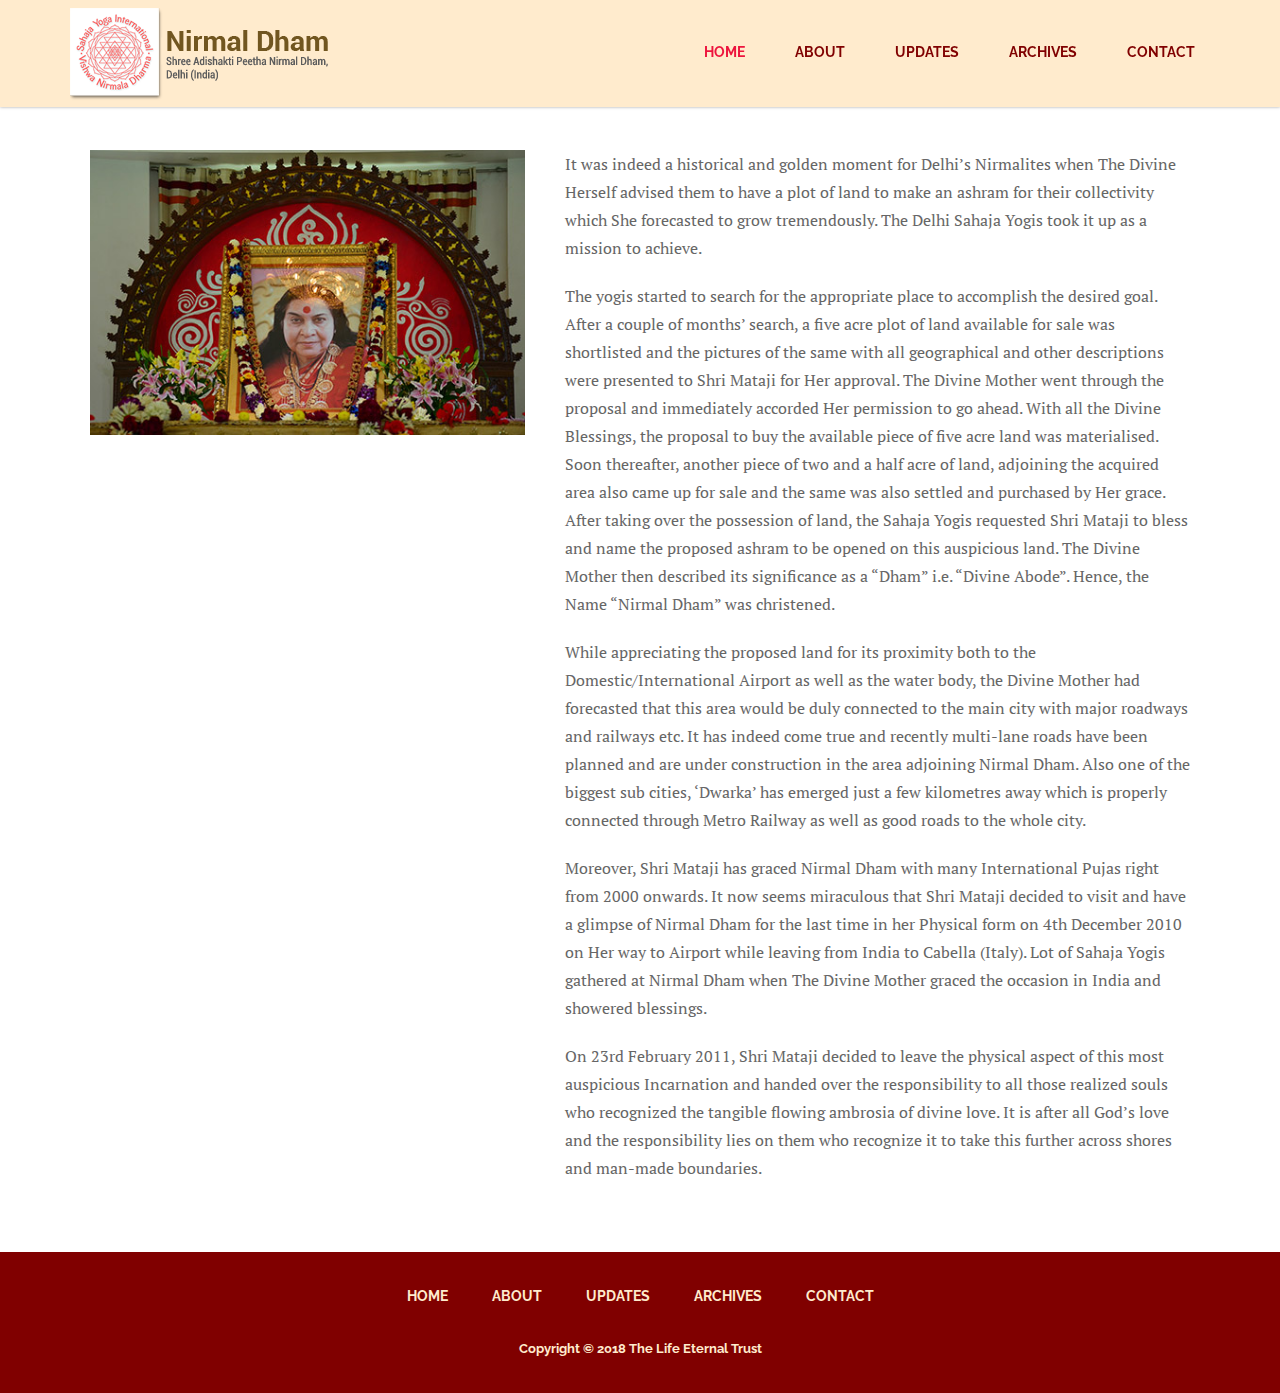
==== about-nirmal-dham.html @ 33bf9bce "Nirmal Dham Website - testing draft" ====
<!DOCTYPE html>
<html lang="en-US">
<head>
	<meta charset="UTF-8">
	<meta name="viewport" content="width=device-width, initial-scale=1, maximum-scale=1">
	<title>Nirmal Dham</title>
    <meta name="keywords" content="">
	<meta name="description" content="">
    <meta name="author" content="templatemo">

	<!-- Google Fonts -->
	<link href="http://fonts.googleapis.com/css?family=PT+Serif:400,700,400italic,700itali" rel="stylesheet">
	<link href="http://fonts.googleapis.com/css?family=Raleway:400,900,800,700,500,200,100,600" rel="stylesheet">

	<!-- Stylesheets -->
	<link rel="stylesheet" href="bootstrap/bootstrap.css">
	<link rel="stylesheet" href="css/magnific-popup.css">
  <link rel="stylesheet" href="css/templatemo-style.css">
  <link rel="stylesheet" href="css/misc.css">
	<link rel="stylesheet" href="css/red-scheme.css">

	<!-- JavaScripts -->
	<script src="js/jquery-1.10.2.min.js"></script>
	<script src="js/jquery-migrate-1.2.1.min.js"></script>

	<link rel="shortcut icon" type="image/x-icon" href='images/favicon.png'/>

</head>
<body>
  <div class="responsive_menu">
        <ul class="main_menu">
            <li><a href="index.html">Home</a></li>
            <li><a href="#tm-section-2">About</a>
            	<ul>
            		<li><a href="portfolio.html">About Sahaja Yoga</a></li>
            		<li><a href="project-image.html">About Shri Mataji Nirmala Devi</a></li>
            		<li><a href="project-slideshow.html">About Nirmal Dham</a></li>
            	</ul>
            </li>
            <li><a href="#">Updates</a>
				<ul>
					<li><a href="blog.html#">2018 Updates</a></li>
					<li><a href="blog.html#y2017">2017 Updates</a></li>
				</ul>
            </li>
            <li><a href="archives.html">Archives</a></li>
            <li><a href="contact.html">Contact</a></li>
        </ul> <!-- /.main_menu -->
    </div> <!-- /.responsive_menu -->

	<header class="site-header clearfix">
		<div class="container">

			<div class="row">

				<div class="col-md-12">

					<div class="pull-left logo">
						<a href="index.html">
							<img src="images/logo.png" alt="Shri Adi Shakti Peetha Nirmal Dham">
						</a>
					</div>	<!-- /.logo -->

					<div class="main-navigation pull-right">

						<nav class="main-nav visible-md visible-lg">
							<ul class="sf-menu">
								<li class="active"><a href="index.html">Home</a></li>
					            <li><a href="index.html#tm-section-2">About</a>
					            	<ul>
					            		<li><a href="about-sahaja-yoga.html">About Sahaja Yoga</a></li>
					            		<li><a href="about-shri-mataji.html">About Shri Mataji Nirmala Devi</a></li>
					            		<li><a href="about-nirmal-dham.html">About Nirmal Dham</a></li>
					            	</ul>
					            </li>
					            <li><a href="#blogPosts">Updates</a>
												<ul>
													<li><a href="blog.html">2018 Updates</a></li>
													<li><a href="blog.html#y2017">2017 Updates</a></li>
			                    <!-- <li><a href="#">visit templatemo</a></li> -->
												</ul>
					            </li>
					            <li><a href="archives.html">Archives</a></li>
					            <li><a href="contact.html">Contact</a></li>
					            <!--<li><a href="contact.html"><img src="images/rose-header.png"/></a></li> -->
							</ul> <!-- /.sf-menu -->
						</nav> <!-- /.main-nav -->

						<!-- This one in here is responsive menu for tablet and mobiles -->
					    <div class="responsive-navigation visible-sm visible-xs">
					        <a href="#nogo" class="menu-toggle-btn">
					            <i class="fa fa-bars"></i>
					        </a>
					    </div> <!-- /responsive_navigation -->



					</div> <!-- /.main-navigation -->
					<!-- <span class="pull-right"><img src="images/flower.png"/></span> -->

				</div> <!-- /.col-md-12 -->

			</div> <!-- /.row -->

		</div> <!-- /.container -->
	</header> <!-- /.site-header -->

  <!-- About -->
<div class="about" style="padding-top: 150px; padding-bottom: 50px;">
	 <div class="container">
		 <div class="about-info-grids">
			 <div class="col-md-5 abt-pic">
				 <img src="images/nirmaldham.jpg" class="img-responsive" alt=""/>
			 </div>
			 <div class="col-md-7 abt-info-pic">
<p>It was indeed a historical and golden moment for Delhi’s Nirmalites when The Divine Herself advised them to have a plot of land to make an ashram for their collectivity which She forecasted to grow tremendously. The Delhi Sahaja Yogis took it up as a mission to achieve. </p>
<p>The yogis started to search for the appropriate place to accomplish the desired goal. After a couple of months’ search, a five acre plot of land available for sale was shortlisted and the pictures of the same with all geographical and other descriptions were presented to Shri Mataji for Her approval. The Divine Mother went through the proposal and immediately accorded Her permission to go ahead.  With all the Divine Blessings, the proposal to buy the available piece of five acre land was materialised. Soon thereafter, another piece of two and a half acre of land, adjoining the acquired area also came up for sale and the same was also settled and purchased by Her grace. After taking over the possession of land, the Sahaja Yogis requested Shri Mataji to bless and name the proposed ashram to be opened on this auspicious land. The Divine Mother then described its significance as a “Dham” i.e. “Divine Abode”. Hence, the Name “Nirmal Dham” was christened.</p>
<p>While appreciating the proposed land for its proximity both to the Domestic/International Airport as well as the water body, the Divine Mother had forecasted that this area would be duly connected to the main city with major roadways and railways etc. It has indeed come true and recently multi-lane roads have been planned and are under construction in the area adjoining Nirmal Dham. Also one of the biggest sub cities, ‘Dwarka’ has emerged just a few kilometres away which is properly connected through Metro Railway as well as good roads to the whole city. </p>
<p>Moreover, Shri Mataji has graced Nirmal Dham with many International Pujas right from 2000 onwards. It now seems miraculous that Shri Mataji decided to visit and have a glimpse of Nirmal Dham for the last time in her Physical form on 4th December 2010 on Her way to Airport while leaving from India to Cabella (Italy). Lot of Sahaja Yogis gathered at Nirmal Dham when The Divine Mother graced the occasion in India and showered blessings. </p>
<p>On 23rd February 2011, Shri Mataji decided to leave the physical aspect of this most auspicious Incarnation and handed over the responsibility to all those realized souls who recognized the tangible flowing ambrosia of divine love. It is after all God’s love and the responsibility lies on them who recognize it to take this further across shores and man-made boundaries.</p>
                 </div>
          </div>
        </div>
		<div class="clearfix"> </div>
		 </div>


	 </div>
</div>
<!-- /About -->

  <footer class="site-footer">
  	<div class="container">
  		<div class="row">
  			<div class="col-md-12">
  				<nav class="footer-nav clearfix">
  					<ul class="footer-menu">
  						<li><a href="index.html">Home</a></li>
  						<li><a href="portfolio.html">About</a></li>
  						<li><a href="blog.html">Updates</a></li>
  						<li><a href="archives.html">Archives</a></li>
  						<li><a href="contact.html">Contact</a></li>
  					</ul> <!-- /.footer-menu -->
  				</nav> <!-- /.footer-nav -->
  			</div> <!-- /.col-md-12 -->
  		</div> <!-- /.row -->
  		<div class="row">
  			<div class="col-md-12">
  				<p class="copyright-text">Copyright &copy; 2018 The Life Eternal Trust</p>
  			</div> <!-- /.col-md-12 -->
  		</div> <!-- /.row -->
  	</div> <!-- /.container -->
  </footer> <!-- /.site-footer -->
---- css/templatemo-style.css ----
/*

Lumino Theme

http://www.templatemo.com/tm-483-lumino

*/
body {
	font-family: 'Open Sans', Helvetica, Arial, sans-serif;
	font-size: 19px;
	font-weight: 100;
}

a, button { transition: all 0.3s ease; }
a {	color: #666; }
a:hover,
a:focus {
	color: #4EA7FF;
	text-decoration: none;
	outline: none;
}

p { color: #666; }
h3 { margin-bottom: 2.5rem; }

.table-striped tbody tr:nth-of-type(odd) {
    background-color: #f2f2f2;
}

.tm-container {
	max-width: 1200px;
	margin: 0 auto;
}

.tm-container-wide { max-width: 1230px; }

.tm-navbar-container {
	background-color: rgba(0,0,0,0.33);
	height: 80px;
    position: fixed;
    top: 0;
    width: 100%;
    z-index: 1000;
    transition: all 0.3s ease;
}

.tm-navbar-container.bg-inverse { background-color: #373a3c; }

.tm-navbar-container-dark {
	background-color: #373a3c;
	box-shadow: none;
}

.navbar-nav .nav-link {	padding: 14px 40px; }

.navbar-nav .nav-link,
.navbar-nav .nav-link:focus {
	color: white;
}

.navbar-nav .nav-link.active,
.navbar-nav .nav-link:hover {
	color: #4EA7FF;
}

.navbar-toggler {
	border: 1px solid white;
	border-radius: 0;
	color: white;
}

button:focus { outline: none; }

.tm-intro {
	background: url(../img/home-bg.jpg) no-repeat;
	background-attachment: fixed;
	background-position: left top;
	background-size: 100% 750px;
	color: white;
	display: -webkit-flex;
	display: -ms-flexbox;
	display: flex;
	-webkit-flex-direction: column;
	    -ms-flex-direction: column;
	        flex-direction: column;
	-webkit-align-items: center;
	    -ms-flex-align: center;
	        align-items: center;
	-webkit-justify-content: center;
	    -ms-flex-pack: center;
	        justify-content: center;
	height: 750px;
}

@media (max-width: 1800px) {
	.tm-intro {	background-size: 1800px 750px; }
}

@media all and (-ms-high-contrast: none), (-ms-high-contrast: active) {
	/* IE10+ CSS styles go here */
	.tm-intro {	background-attachment: scroll; }
}

.tm-logo { margin-bottom: 30px; }
.tm-site-name { margin-bottom: 40px; }
.tm-intro-text { margin-bottom: 45px; }

#tm-section-1,
.tm-section-1-inner,
.tm-site-name,
.tm-intro-text {
	-ms-flex: 0 1 auto;
		-webkit-flex: 0 1 auto;
	        flex: 0 1 auto;
}

.tm-section-1-inner { padding-top: 12%; }

#tm-section-1 { padding-bottom: 0; }

.tm-intro-link {
	border: 2px solid white;
	border-radius: 50px;
	color: white;
	display: inline-block;
    padding: 15px 60px;
}

.tm-intro-link:hover,
.tm-intro-link:focus {
	color: black;
	background-color: white;
}

.navbar-nav .nav-link,
.tm-intro-text,
.tm-intro-link {
	color: white;
	font-size: 24px;
}

.gray-bg { background-color: #F4F4F4; }
.dark-gray-text { color: #666666; }
.blue-text { color: #800000; }
.light-blue-text { color: #4EA7FF; }

.btn {
  border-radius: 50px;
  font-size: 1em;
  padding: 0.5em 2.5em;
  margin: 0.25em;
}

.btn-lg {
	font-size: 1.75rem;
	font-weight: 300;
	padding: 10px 60px;
}

.tm-gray-btn {
  background-color: #666666;
  border: 2px solid #666666;
  color: white;
}

.tm-gray-btn:hover,
.tm-gray-btn:focus {
	background: transparent;
	color: #666666;
}

.tm-gray-bordered-btn {
	background: transparent;
	border: 2px solid #666666;
	color: #666666;
}

.tm-gray-bordered-btn:hover,
.tm-gray-bordered-btn:focus {
	background: #666666;
	color: white;
}

.tm-light-blue-bordered-btn {
	background: transparent;
    border: 2px solid #ed143d;
    color: #ed143d;
}

.tm-light-blue-bordered-btn:hover,
.tm-light-blue-bordered-btn:focus {
    background: #ffebcd;
	border: 1px solid #ed143d;
    color: #ed143d;
}

.tm-blue-btn {
	background: #006699;
	border: 2px solid #006699;
	color: white;
}

.tm-blue-btn:hover {
	background: transparent;
	color: #006699;
}

.tm-blue-bordered-btn {
	background: transparent;
	border: 2px solid #006699;
	color: #006699;
}

.tm-blue-bordered-btn:hover,
.tm-blue-bordered-btn:focus {
	background: #006699;
	color: white;
}

.tm-green-btn {
	background: #006666;
	border: 2px solid #006666;
	color: white;
}

.tm-green-btn:hover,
.tm-green-btn:focus {
	background: transparent;
	color: #006666;
}

.tm-green-bordered-btn {
	background: transparent;
	border: 2px solid #006666;
	color: #006666;
}

.tm-green-bordered-btn:hover,
.tm-green-bordered-btn:focus {
	background: #006666;
	color: white;
}

.tm-section {
	padding-top: 5%;
	padding-bottom: 5%;
	overflow: auto;
}

.tm-footer {
	padding-bottom: 20px;
	overflow: auto;
}

.tm-news-item {
	margin: 0 auto 5% auto;
	display: -webkit-flex;
	display: -ms-flexbox;
	display: flex;
	padding-left: 15px;
	padding-right: 15px;
}

.tm-news-item:last-child { margin-bottom: 0; }

.tm-news-item-img {
	margin: 0 auto;
	width: 100%;
	max-height: 400px;
}

.tm-news-item-img-container { padding: 0; }

.tm-news-container {
	background-color: white;
	display: -webkit-flex;
	display: -ms-flexbox;
	display: flex;
	-webkit-flex-direction: column;
	    -ms-flex-direction: column;
	        flex-direction: column;
	-webkit-justify-content: center;
	    -ms-flex-pack: center;
	        justify-content: center;
	padding-left: 3%;
	padding-right: 3%;
}

.tm-news-title {
	font-weight: 300;
	margin-bottom: 30px;
}

.tm-news-text {	line-height: 1.8; }

.tm-news-link {
    margin-right: 0;
    margin-left: auto;
    -ms-flex-item-align: end;
        -webkit-align-self: flex-end;
            align-self: flex-end;
}

.flex-order-1 { -webkit-order: 1; -ms-flex-order: 1; order: 1; }
.flex-order-2 { -webkit-order: 2; -ms-flex-order: 2; order: 2; }

.tm-title {
	font-size: 43px;
	margin-bottom: 40px;
}

.margin-b-5 { margin-bottom: 5px; }

.tm-img-grid {
	margin-top: 60px;
	overflow: auto;
}

.tm-gallery-img {
	width: 100%;
	height: 250px;
	padding: 8px;
	min-height: 215px;
}
.tm-gallery-img-container {
	max-width: 300px;
	width: 25%;
	float: left;
}

.form-control {
	border-color: rgba(0,0,0,0);
	border-radius: 0;
    font-size: 1.2rem;
    padding: .75rem;
}
.form-group { margin-bottom: 1.8rem; }

.tm-form-group-left { padding-left: 0; }
.tm-form-group-right { padding-right: 0; }

.tm-subtitle {
	font-size: 25px;
	margin-bottom: 30px;
}

#tmNavbar { text-align: center; }

body.page-2 { padding-top: 80px; }

.page-2 .container-fluid { max-width: 1140px; }

.tm-banner-img {
  display: block;
  margin: 0 auto;
}

.tm-description {
  line-height: 1.8;
  margin: 0.5em 1.5em 1em;
}

.tm-page-2-title {
	font-size: 42px;
	margin-bottom: 30px;
}

.tm-page-2-subtitle { margin-bottom: 60px; }

.tm-page-2-p {
	font-size: 22px;
	line-height: 1.6;
}

.tm-flex-center {
	display: -webkit-flex;
	display: -ms-flexbox;
	display: flex;
	-webkit-justify-content: center;
	    -ms-flex-pack: center;
	        justify-content: center;
	-webkit-flex-wrap: wrap;
	    -ms-flex-wrap: wrap;
	        flex-wrap: wrap;
}

.tm-img-2-col {
	margin-bottom: 2em;
	margin-left: auto;
	margin-right: auto;
}

.tm-3-col-box {
	max-width: 500px;
	margin-left: auto;
	margin-right: auto;
}

.tm-description-box { padding: 6%; }
.tm-description-text { margin-bottom: 1.5em; }
.tm-footer-text { margin-bottom: 1.5rem; }

@media (min-width: 768px) {

	/*http://stackoverflow.com/questions/18777235/center-content-in-responsive-bootstrap-navbar*/

    .navbar .navbar-nav {
        display: inline-block;
        float: none;
        vertical-align: top;
    }

    .tm-contact-form { margin-right: 20px; }
}

@media (max-width: 1199px) {
	h2 { font-size: 1.8rem; }
	.tm-news-title { margin-bottom: 15px; }
	.tm-news-text { line-height: 1.6; }
}

@media (max-width: 1100px) and (min-width: 992px) {
	h2 { font-size: 1.6rem; }
	.tm-news-title { margin-bottom: 12px; }
	.tm-news-text {
		font-size: 0.9em;
		margin-bottom: 0.5em;
	}
	.btn {
		padding-top: 0.3em;
		padding-bottom: 0.3em;
	}
}

@media (max-width: 991px) {
	.navbar-nav .nav-link {	font-size: 20px; }
	.navbar-nav .nav-item+.nav-item { margin-left: 0; }

	.tm-news-item {
		-webkit-flex-direction: column;
		    -ms-flex-direction: column;
		        flex-direction: column;
	}

	.tm-news-container {
		padding: 1.5em;
		margin: 0 auto;
		max-width: 600px;
	}

	.flex-order-2 { -webkit-order: 1; -ms-flex-order: 1; order: 1; }
	.flex-order-1 { -webkit-order: 2; -ms-flex-order: 2; order: 2; }
}

@media (max-width: 940px) {
	.tm-img-grid {
		margin-left: auto;
		margin-right: auto;
		max-width: 900px;
	}

	.tm-gallery-img-container { width: 33.333%; }
}

@media (max-width: 767px) {
	.home .tm-section {
		padding-top: 10%;
		padding-bottom: 10%;
	}

	body.page-2 { padding-top: 54px; }

	.tm-page-2-subtitle { margin-bottom: 30px; }

	.navbar-nav .nav-item+.nav-item { margin-left: 0; }

	.navbar-nav .nav-item { float: none; }

	.navbar-toggler {
		display: block;
		margin-left: auto;
		margin-right: 0;
	}

	.tm-navbar-container {
		background: none;
		box-shadow: none;
		height: 54px;
	}
	.navbar { background-color: rgba(0,0,0,0.2); }
	.tm-navbar-container.bg-inverse .navbar { background-color: #373a3c; }
	.bg-inverse { background-color: #373a3c; }

	.tm-form-group-left { padding-right: 0; }
	.tm-form-group-right { padding-left: 0; }

	.margin-top-xs-50 { margin-top: 50px; }
	.margin-bottom-sm-8 { margin-bottom: 8%; }
	.margin-bottom-sm-3 { margin-bottom: 3%; }
}

@media (max-width: 640px) {
	.tm-gallery-img-container { width: 50%; }
	.tm-img-grid { max-width: 600px; }
	.page-2 .tm-section {
		padding-top: 7%;
		padding-bottom: 7%;
	}
}

@media (max-width: 600px) and (max-height: 600px) {
	.tm-intro {
		height: 100vh;
		min-height: 600px;
	}

/* NEW STYLES */

a.btn.tm-light-blue-bordered-btn.tm-news-link {
    color: #ed143d;
}
}
---- css/misc.css ----
/* 
 * 	Core Owl Carousel CSS File
 *	v1.3.2
 */
/* clearfix */
.owl-carousel .owl-wrapper:after {
  content: ".";
  display: block;
  clear: both;
  visibility: hidden;
  line-height: 0;
  height: 0;
}

/* display none until init */
.owl-carousel {
  display: none;
  position: relative;
  width: 100%;
  -ms-touch-action: pan-y;
}

.owl-carousel .owl-wrapper {
  display: none;
  position: relative;
  -webkit-transform: translate3d(0px, 0px, 0px);
}

.owl-carousel .owl-wrapper-outer {
  overflow: hidden;
  position: relative;
  width: 100%;
}

.owl-carousel .owl-wrapper-outer.autoHeight {
  -webkit-transition: height 500ms ease-in-out;
  -moz-transition: height 500ms ease-in-out;
  -ms-transition: height 500ms ease-in-out;
  -o-transition: height 500ms ease-in-out;
  transition: height 500ms ease-in-out;
}

.owl-carousel .owl-item {
  float: left;
}

.owl-controls .owl-page,
.owl-controls .owl-buttons div {
  cursor: pointer;
}

.owl-controls {
  -webkit-user-select: none;
  -khtml-user-select: none;
  -moz-user-select: none;
  -ms-user-select: none;
  user-select: none;
  -webkit-tap-highlight-color: transparent;
}

/* mouse grab icon */
.grabbing {
  cursor: url(../images/grabbing.png) 8 8, move;
}

/* fix */
.owl-carousel .owl-wrapper,
.owl-carousel .owl-item {
  -webkit-backface-visibility: hidden;
  -moz-backface-visibility: hidden;
  -ms-backface-visibility: hidden;
  -webkit-transform: translate3d(0, 0, 0);
  -moz-transform: translate3d(0, 0, 0);
  -ms-transform: translate3d(0, 0, 0);
}

/*
* 	Owl Carousel Owl Demo Theme 
*	v1.3.2
*/
.owl-theme .owl-controls {
  margin-top: 10px;
  text-align: center;
}

/* Styling Next and Prev buttons */
.owl-theme .owl-controls .owl-buttons div {
  color: #31373a;
  display: inline-block;
  zoom: 1;
  *display: inline;
  /*IE7 life-saver */
  background: white;
  filter: Alpha(Opacity=30);
  /*IE7 fix*/
  opacity: 0.3;
  -webkit-transition: all 0.2s ease-in-out;
  -moz-transition: all 0.2s ease-in-out;
  -ms-transition: all 0.2s ease-in-out;
  -o-transition: all 0.2s ease-in-out;
  transition: all 0.2s ease-in-out;
}

/* Clickable class fix problem with hover on touch devices */
/* Use it for non-touch hover action */
.owl-theme .owl-controls.clickable .owl-buttons div:hover {
  filter: Alpha(Opacity=100);
  /*IE7 fix*/
  opacity: 1;
  text-decoration: none;
}

/* Styling Pagination*/
.owl-theme .owl-controls .owl-page {
  display: inline-block;
  zoom: 1;
  *display: inline;
  /*IE7 life-saver */
}

.owl-theme .owl-controls .owl-page span {
  display: block;
  width: 12px;
  height: 12px;
  margin: 5px 7px;
  filter: Alpha(Opacity=50);
  /*IE7 fix*/
  opacity: 0.5;
  -webkit-border-radius: 20px;
  -moz-border-radius: 20px;
  border-radius: 20px;
  background: #869791;
}

.owl-theme .owl-controls .owl-page.active span,
.owl-theme .owl-controls.clickable .owl-page:hover span {
  filter: Alpha(Opacity=100);
  /*IE7 fix*/
  opacity: 1;
}

/* If PaginationNumbers is true */
.owl-theme .owl-controls .owl-page span.owl-numbers {
  height: auto;
  width: auto;
  color: #FFF;
  padding: 2px 10px;
  font-size: 12px;
  -webkit-border-radius: 30px;
  -moz-border-radius: 30px;
  border-radius: 30px;
}

/* preloading images */
.owl-item.loading {
  min-height: 150px;
  background: url(../images/AjaxLoader.gif) no-repeat center center;
}

/* 
 *  Owl Carousel CSS3 Transitions 
 *  v1.3.2
 */
.owl-origin {
  -webkit-perspective: 1200px;
  -webkit-perspective-origin-x: 50%;
  -webkit-perspective-origin-y: 50%;
  -moz-perspective: 1200px;
  -moz-perspective-origin-x: 50%;
  -moz-perspective-origin-y: 50%;
  perspective: 1200px;
}

/* fade */
.owl-fade-out {
  z-index: 10;
  -webkit-animation: fadeOut .7s both ease;
  -moz-animation: fadeOut .7s both ease;
  animation: fadeOut .7s both ease;
}

.owl-fade-in {
  -webkit-animation: fadeIn .7s both ease;
  -moz-animation: fadeIn .7s both ease;
  animation: fadeIn .7s both ease;
}

/* backSlide */
.owl-backSlide-out {
  -webkit-animation: backSlideOut 1s both ease;
  -moz-animation: backSlideOut 1s both ease;
  animation: backSlideOut 1s both ease;
}

.owl-backSlide-in {
  -webkit-animation: backSlideIn 1s both ease;
  -moz-animation: backSlideIn 1s both ease;
  animation: backSlideIn 1s both ease;
}

/* goDown */
.owl-goDown-out {
  -webkit-animation: scaleToFade .7s ease both;
  -moz-animation: scaleToFade .7s ease both;
  animation: scaleToFade .7s ease both;
}

.owl-goDown-in {
  -webkit-animation: goDown .6s ease both;
  -moz-animation: goDown .6s ease both;
  animation: goDown .6s ease both;
}

/* scaleUp */
.owl-fadeUp-in {
  -webkit-animation: scaleUpFrom .5s ease both;
  -moz-animation: scaleUpFrom .5s ease both;
  animation: scaleUpFrom .5s ease both;
}

.owl-fadeUp-out {
  -webkit-animation: scaleUpTo .5s ease both;
  -moz-animation: scaleUpTo .5s ease both;
  animation: scaleUpTo .5s ease both;
}

/* Keyframes */
/*empty*/
@-webkit-keyframes empty {
  0% {
    opacity: 1;
  }
}
@-moz-keyframes empty {
  0% {
    opacity: 1;
  }
}
@keyframes empty {
  0% {
    opacity: 1;
  }
}
@-webkit-keyframes fadeIn {
  0% {
    opacity: 0;
  }

  100% {
    opacity: 1;
  }
}
@-moz-keyframes fadeIn {
  0% {
    opacity: 0;
  }

  100% {
    opacity: 1;
  }
}
@keyframes fadeIn {
  0% {
    opacity: 0;
  }

  100% {
    opacity: 1;
  }
}
@-webkit-keyframes fadeOut {
  0% {
    opacity: 1;
  }

  100% {
    opacity: 0;
  }
}
@-moz-keyframes fadeOut {
  0% {
    opacity: 1;
  }

  100% {
    opacity: 0;
  }
}
@keyframes fadeOut {
  0% {
    opacity: 1;
  }

  100% {
    opacity: 0;
  }
}
@-webkit-keyframes backSlideOut {
  25% {
    opacity: .5;
    -webkit-transform: translateZ(-500px);
  }

  75% {
    opacity: .5;
    -webkit-transform: translateZ(-500px) translateX(-200%);
  }

  100% {
    opacity: .5;
    -webkit-transform: translateZ(-500px) translateX(-200%);
  }
}
@-moz-keyframes backSlideOut {
  25% {
    opacity: .5;
    -moz-transform: translateZ(-500px);
  }

  75% {
    opacity: .5;
    -moz-transform: translateZ(-500px) translateX(-200%);
  }

  100% {
    opacity: .5;
    -moz-transform: translateZ(-500px) translateX(-200%);
  }
}
@keyframes backSlideOut {
  25% {
    opacity: .5;
    transform: translateZ(-500px);
  }

  75% {
    opacity: .5;
    transform: translateZ(-500px) translateX(-200%);
  }

  100% {
    opacity: .5;
    transform: translateZ(-500px) translateX(-200%);
  }
}
@-webkit-keyframes backSlideIn {
  0%, 25% {
    opacity: .5;
    -webkit-transform: translateZ(-500px) translateX(200%);
  }

  75% {
    opacity: .5;
    -webkit-transform: translateZ(-500px);
  }

  100% {
    opacity: 1;
    -webkit-transform: translateZ(0) translateX(0);
  }
}
@-moz-keyframes backSlideIn {
  0%, 25% {
    opacity: .5;
    -moz-transform: translateZ(-500px) translateX(200%);
  }

  75% {
    opacity: .5;
    -moz-transform: translateZ(-500px);
  }

  100% {
    opacity: 1;
    -moz-transform: translateZ(0) translateX(0);
  }
}
@keyframes backSlideIn {
  0%, 25% {
    opacity: .5;
    transform: translateZ(-500px) translateX(200%);
  }

  75% {
    opacity: .5;
    transform: translateZ(-500px);
  }

  100% {
    opacity: 1;
    transform: translateZ(0) translateX(0);
  }
}
@-webkit-keyframes scaleToFade {
  to {
    opacity: 0;
    -webkit-transform: scale(0.8);
  }
}
@-moz-keyframes scaleToFade {
  to {
    opacity: 0;
    -moz-transform: scale(0.8);
  }
}
@keyframes scaleToFade {
  to {
    opacity: 0;
    transform: scale(0.8);
  }
}
@-webkit-keyframes goDown {
  from {
    -webkit-transform: translateY(-100%);
  }
}
@-moz-keyframes goDown {
  from {
    -moz-transform: translateY(-100%);
  }
}
@keyframes goDown {
  from {
    transform: translateY(-100%);
  }
}
@-webkit-keyframes scaleUpFrom {
  from {
    opacity: 0;
    -webkit-transform: scale(1.5);
  }
}
@-moz-keyframes scaleUpFrom {
  from {
    opacity: 0;
    -moz-transform: scale(1.5);
  }
}
@keyframes scaleUpFrom {
  from {
    opacity: 0;
    transform: scale(1.5);
  }
}
@-webkit-keyframes scaleUpTo {
  to {
    opacity: 0;
    -webkit-transform: scale(1.5);
  }
}
@-moz-keyframes scaleUpTo {
  to {
    opacity: 0;
    -moz-transform: scale(1.5);
  }
}
@keyframes scaleUpTo {
  to {
    opacity: 0;
    transform: scale(1.5);
  }
}
/**
 * BxSlider v4.0 - Fully loaded, responsive content slider
 * http://bxslider.com
 *
 * Written by: Steven Wanderski, 2012
 * http://stevenwanderski.com
 * (while drinking Belgian ales and listening to jazz)
 *
 * CEO and founder of bxCreative, LTD
 * http://bxcreative.com
 */
/** RESET AND LAYOUT
===================================*/
.bx-wrapper {
  position: relative;
  margin: 0 auto;
  padding: 0;
  *zoom: 1;
}

.bx-wrapper img {
  max-width: 100%;
  display: block;
}

/** THEME
===================================*/
.bx-wrapper .bx-viewport {
  left: -5px;
}

.bx-wrapper .bx-pager,
.bx-wrapper .bx-controls-auto {
  position: absolute;
  width: 100%;
}

/* LOADER */
.bx-wrapper .bx-loading {
  min-height: 50px;
  height: 100%;
  width: 100%;
  position: absolute;
  top: 0;
  left: 0;
  z-index: 2000;
}

/* PAGER */
.bx-wrapper .bx-pager {
  text-align: center;
}

.bx-wrapper .bx-pager .bx-pager-item,
.bx-wrapper .bx-controls-auto .bx-controls-auto-item {
  display: inline-block;
  *zoom: 1;
  *display: inline;
}

/* PAGER WITH AUTO-CONTROLS HYBRID LAYOUT */
.bx-wrapper .bx-controls.bx-has-controls-auto.bx-has-pager .bx-pager {
  text-align: left;
  width: 80%;
}

.bx-wrapper .bx-controls.bx-has-controls-auto.bx-has-pager .bx-controls-auto {
  right: 0;
  width: 35px;
}

/*! fancyBox v2.1.5 fancyapps.com | fancyapps.com/fancybox/#license */
.fancybox-wrap,
.fancybox-skin,
.fancybox-outer,
.fancybox-inner,
.fancybox-image,
.fancybox-wrap iframe,
.fancybox-wrap object,
.fancybox-nav,
.fancybox-nav span,
.fancybox-tmp {
  padding: 0;
  margin: 0;
  border: 0;
  outline: none;
  vertical-align: top;
}

.fancybox-wrap {
  position: absolute;
  top: 0;
  left: 0;
  z-index: 99999;
}

.fancybox-skin {
  position: relative;
  background: #fff;
  color: #444;
  text-shadow: none;
}

.fancybox-opened {
  z-index: 99999;
}

.fancybox-outer, .fancybox-inner {
  position: relative;
}

.fancybox-inner {
  overflow: hidden;
}

.fancybox-type-iframe .fancybox-inner {
  -webkit-overflow-scrolling: touch;
}

.fancybox-error {
  color: #444;
  font: 14px/20px "Helvetica Neue",Helvetica,Arial,sans-serif;
  margin: 0;
  padding: 5px;
  white-space: nowrap;
}

.fancybox-image, .fancybox-iframe {
  display: block;
  width: 100%;
  height: 100%;
}

.fancybox-image {
  max-width: 100%;
  max-height: 100%;
}

#fancybox-loading, .fancybox-close, .fancybox-prev span, .fancybox-next span {
  background-image: url("../images/fancybox_sprite.png");
}

#fancybox-loading {
  position: fixed;
  top: 50%;
  left: 50%;
  margin-top: -22px;
  margin-left: -22px;
  background-position: 0 -108px;
  opacity: 0.8;
  cursor: pointer;
  z-index: 99999;
}

#fancybox-loading div {
  width: 44px;
  height: 44px;
  background: url("../images/fancybox_loading.gif") center center no-repeat;
}

.fancybox-close {
  position: absolute;
  top: -18px;
  right: -18px;
  width: 36px;
  height: 36px;
  cursor: pointer;
  z-index: 99999;
}

.fancybox-nav {
  position: absolute;
  top: 0;
  width: 40%;
  height: 100%;
  cursor: pointer;
  text-decoration: none;
  background: transparent url("../images/blank.gif");
  /* helps IE */
  -webkit-tap-highlight-color: transparent;
  z-index: 99999;
}

.fancybox-prev {
  left: 0;
}

.fancybox-next {
  right: 0;
}

.fancybox-nav span {
  position: absolute;
  top: 50%;
  width: 36px;
  height: 34px;
  margin-top: -18px;
  cursor: pointer;
  z-index: 99999;
  visibility: hidden;
}

.fancybox-prev span {
  left: 10px;
  background-position: 0 -36px;
}

.fancybox-next span {
  right: 10px;
  background-position: 0 -72px;
}

.fancybox-nav:hover span {
  visibility: visible;
}

.fancybox-tmp {
  position: absolute;
  top: -99999px;
  left: -99999px;
  visibility: hidden;
  max-width: 99999px;
  max-height: 99999px;
  overflow: visible !important;
}

/* Overlay helper */
.fancybox-lock {
  overflow: hidden !important;
  width: auto;
}

.fancybox-lock body {
  overflow: hidden !important;
}

.fancybox-lock-test {
  overflow-y: hidden !important;
}

.fancybox-overlay {
  position: absolute;
  top: 0;
  left: 0;
  overflow: hidden;
  display: none;
  z-index: 99998;
  background: rgba(0, 0, 0, 0.9);
}

.fancybox-overlay-fixed {
  position: fixed;
  bottom: 0;
  right: 0;
}

.fancybox-lock .fancybox-overlay {
  overflow: auto;
  overflow-y: scroll;
}

/* Title helper */
.fancybox-title {
  visibility: hidden;
  font-weight: normal;
  position: relative;
  text-shadow: none;
  z-index: 99999;
}

.fancybox-opened .fancybox-title {
  visibility: visible;
}

.fancybox-title-float-wrap {
  position: absolute;
  bottom: 0;
  right: 50%;
  margin-bottom: -35px;
  z-index: 99999;
  text-align: center;
}

.fancybox-title-float-wrap .child {
  display: inline-block;
  margin-right: -100%;
  padding: 2px 20px;
  background: transparent;
  /* Fallback for web browsers that doesn't support RGBa */
  background: rgba(0, 0, 0, 0.8);
  color: #FFF;
  font-weight: bold;
  line-height: 24px;
  white-space: nowrap;
}

.fancybox-title-outside-wrap {
  position: relative;
  margin-top: 10px;
  color: #fff;
}

.fancybox-title-inside-wrap {
  padding-top: 10px;
}

.fancybox-title-over-wrap {
  position: absolute;
  bottom: 0;
  left: 0;
  color: #fff;
  padding: 10px;
  background: #000;
  background: rgba(0, 0, 0, 0.8);
}

/*Retina graphics!*/
@media only screen and (-webkit-min-device-pixel-ratio: 1.5), only screen and (min--moz-device-pixel-ratio: 1.5), only screen and (min-device-pixel-ratio: 1.5) {
  #fancybox-loading, .fancybox-close, .fancybox-prev span, .fancybox-next span {
    background-image: url("../images/fancybox_sprite@2x.png");
    background-size: 44px 152px;
    /*The size of the normal image, half the size of the hi-res image*/
  }

  #fancybox-loading div {
    background-image: url("../images/fancybox_loading@2x.gif");
    background-size: 24px 24px;
    /*The size of the normal image, half the size of the hi-res image*/
  }
}
/*
 * jQuery FlexSlider v2.2.0
 * http://www.woothemes.com/flexslider/
 *
 * Copyright 2012 WooThemes
 * Free to use under the GPLv2 license.
 * http://www.gnu.org/licenses/gpl-2.0.html
 *
 * Contributing author: Tyler Smith (@mbmufffin)
 */
/* Browser Resets
*********************************/
.flex-container a:active,
.flexslider a:active,
.flex-container a:focus,
.flexslider a:focus {
  outline: none;
}

.slides,
.flex-control-nav,
.flex-direction-nav {
  margin: 0;
  padding: 0;
  list-style: none;
}

/* Icon Fonts
*********************************/
/* Font-face Icons */
@font-face {
  font-family: 'FontAwesome';
  src: url("../bootstrap/fonts/fontawesome-webfont.eot");
  src: url("../bootstrap/fonts/fontawesome-webfont.eot?#iefix") format("embedded-opentype"), url("../bootstrap/fonts/fontawesome-webfont.woff") format("woff"), url("../bootstrap/fonts/fontawesome-webfont.ttf") format("truetype"), url("../bootstrap/fonts/fontawesome-webfont.svg#fontawesome-webfont") format("svg");
  font-weight: normal;
  font-style: normal;
}
/* FlexSlider Necessary Styles
*********************************/
.flexslider {
  margin: 0;
  padding: 0;
}

.flexslider .slides > li {
  display: none;
  -webkit-backface-visibility: hidden;
}

/* Hide the slides before the JS is loaded. Avoids image jumping */
.flexslider .slides img {
  width: 100%;
  display: block;
}

.flex-pauseplay span {
  text-transform: capitalize;
}

/* Clearfix for the .slides element */
.slides:after {
  content: "\0020";
  display: block;
  clear: both;
  visibility: hidden;
  line-height: 0;
  height: 0;
}

html[xmlns] .slides {
  display: block;
}

* html .slides {
  height: 1%;
}

/* No JavaScript Fallback */
/* If you are not using another script, such as Modernizr, make sure you
 * include js that eliminates this class on page load */
.no-js .slides > li:first-child {
  display: block;
}

/* FlexSlider Default Theme
*********************************/
.flexslider {
  position: relative;
  zoom: 1;
}

.flex-viewport {
  max-height: 2000px;
  -webkit-transition: all 1s ease;
  -moz-transition: all 1s ease;
  -o-transition: all 1s ease;
  transition: all 1s ease;
}

.loading .flex-viewport {
  max-height: 300px;
}

.flexslider .slides {
  zoom: 1;
}

.carousel li {
  margin-right: 5px;
}

/* Direction Nav */
.flex-direction-nav {
  *height: 0;
}

.flex-direction-nav a {
  display: block;
  margin: -22px 0 0;
  position: absolute;
  top: 50%;
  z-index: 10;
  cursor: pointer;
}

.flex-direction-nav .flex-prev {
  left: 0px;
}

.flex-direction-nav .flex-next {
  right: 0px;
  text-align: right;
}

.flexslider:hover .flex-prev {
  opacity: 1;
  left: 0;
}

.flexslider:hover .flex-next {
  opacity: 1;
  right: 0;
}

.flexslider:hover .flex-next:hover, .flexslider:hover .flex-prev:hover {
  opacity: 1;
}

.flex-direction-nav .flex-disabled {
  opacity: 0 !important;
  filter: alpha(opacity=0);
  cursor: default;
}

.flex-direction-nav a:before {
  font-family: "FontAwesome";
  font-size: 40px;
  display: inline-block;
  content: '\f104';
}

.flex-direction-nav a.flex-next:before {
  content: '\f105';
}

/* Pause/Play */
.flex-pauseplay a {
  display: block;
  width: 20px;
  height: 20px;
  position: absolute;
  bottom: 5px;
  left: 10px;
  opacity: 0.8;
  z-index: 10;
  overflow: hidden;
  cursor: pointer;
  color: #000;
}

.flex-pauseplay a:before {
  font-family: "FontAwesome";
  font-size: 20px;
  display: inline-block;
  content: '\f004';
}

.flex-pauseplay a:hover {
  opacity: 1;
}

.flex-pauseplay a.flex-play:before {
  content: '\f003';
}

/* Control Nav */
.flex-control-nav {
  width: 100%;
  position: absolute;
  bottom: -40px;
  text-align: center;
}

.flex-control-nav li {
  margin: 0 6px;
  display: inline-block;
  zoom: 1;
  *display: inline;
}

.flex-control-paging li a {
  width: 11px;
  height: 11px;
  display: block;
  background: #666;
  background: rgba(0, 0, 0, 0.5);
  cursor: pointer;
  text-indent: -9999px;
  -webkit-border-radius: 20px;
  -moz-border-radius: 20px;
  -o-border-radius: 20px;
  border-radius: 20px;
  -webkit-box-shadow: inset 0 0 3px rgba(0, 0, 0, 0.3);
  -moz-box-shadow: inset 0 0 3px rgba(0, 0, 0, 0.3);
  -o-box-shadow: inset 0 0 3px rgba(0, 0, 0, 0.3);
  box-shadow: inset 0 0 3px rgba(0, 0, 0, 0.3);
}

.flex-control-paging li a:hover {
  background: #333;
  background: rgba(0, 0, 0, 0.7);
}

.flex-control-paging li a.flex-active {
  background: #000;
  background: rgba(0, 0, 0, 0.9);
  cursor: default;
}

.flex-control-thumbs {
  margin: 5px 0 0;
  position: static;
  overflow: hidden;
}

.flex-control-thumbs li {
  width: 25%;
  float: left;
  margin: 0;
}

.flex-control-thumbs img {
  width: 100%;
  display: block;
  opacity: .7;
  cursor: pointer;
}

.flex-control-thumbs img:hover {
  opacity: 1;
}

.flex-control-thumbs .flex-active {
  opacity: 1;
  cursor: default;
}

@media screen and (max-width: 860px) {
  .flex-direction-nav .flex-prev {
    opacity: 1;
    left: 10px;
  }

  .flex-direction-nav .flex-next {
    opacity: 1;
    right: 10px;
  }
}
---- css/red-scheme.css ----
/*

Medigo Template (Red)

http://www.templatemo.com/preview/templatemo_460_medigo

*/

/*------------------------------------------------------
	BASIC STYLES
--------------------------------------------------------*/
body {
  background: white;
  font-size: 16px;
  font-family: "PT Serif", Georgia, serif;
  font-weight: normal;
  font-style: normal;
  line-height: 28px;
  color: #777777;
  -webkit-font-smoothing: antialiased;
  /* Fix for webkit rendering */
  -webkit-text-size-adjust: 100%;
}

h1, h2, h3, h4, h5, h6 {
  color: #31373a;
  font-family: "Raleway", sans-serif;
  font-weight: normal;
}

h1 a, h2 a, h3 a,
h4 a, h5 a, h6 a {
  font-weight: inherit;
}

h1 {
  font-size: 60px;
  background: -webkit-linear-gradient(#800000, #ed143d, #ffebcd);
  -webkit-background-clip: text;
  -webkit-text-fill-color: transparent;
  padding-top: 300px;
  text-align: center;
}

h2 {
  font-size: 30px;
}

h3 {
  font-size: 24px;
}

h4 {
  line-height: 1.7;
  font-size: 20px;
}

h5 {
  font-size: 16px;
}

h6 {
  font-size: 14px;
}

p {
  margin: 0 0 20px 0;
}
p img {
  margin: 0;
}
p.lead {
  font-size: 28px;
  line-height: 36px;
}

em, i {
  font-style: italic;
}

strong, b {
  font-weight: bold;
  color: #31373a;
}

a, a:visited {
  color: #800000;
  text-decoration: none !important;
  outline: 0;
}

a:hover, a:focus, a:active {
  color: #ed143d;
}

p a, p a:visited {
  line-height: inherit;
}

::-moz-selection {
  background-color: #d3dde0;
  text-shadow: none;
}

::-webkit-selection {
  background-color: #d3dde0;
  text-shadow: none;
}

::selection {
  background-color: #d3dde0;
  text-shadow: none;
}

img::selection {
  background-color: transparent;
}

img::-moz-selection {
  background-color: transparent;
}

.subtract-bottom {
  margin-bottom: -40px !important;
}

.remove-bottom {
  margin-bottom: 0 !important;
}

.half-bottom {
  margin-bottom: 20px !important;
}

.add-bottom {
  margin-bottom: 40px !important;
}

*, *:before, *:after {
  -moz-box-sizing: border-box;
  -webkit-box-sizing: border-box;
  box-sizing: border-box;
}

*:focus {
  outline: 0;
}

.footer-menu, .copyright-text {
  text-align: center;
}

.main-nav ul, .main_menu, .main_menu li ul, #filters, .pages, .project-single .meta-post, .archive-wrapper .archive-list, .categories ul, .thumbs, .footer-menu {
  list-style: none;
  padding: 0;
  margin: 0;
}

a, a:visited {
  -webkit-transition: all 150ms ease-in;
  -moz-transition: all 150ms ease-in;
  -o-transition: all 150ms ease-in;
  transition: all 150ms ease-in;
}

.service-section, .first-widget {
  position: relative;
  margin-top: 108px;
}

.light-content, #blogPosts {
  margin-top: 100px;
}

/*------------------------------------------------------
	HEADER STYLES
--------------------------------------------------------*/
.site-header {
  position: fixed;
  top: 0;
  left: 0;
  width: 100%;
  max-height: 125px;
  background-color: #ffebcd;
  box-shadow: rgba(0, 0, 0, 0.35) 0px 0px 3px;
  -moz-box-shadow: rgba(0, 0, 0, 0.35) 0px 0px 3px;
  -webkit-box-shadow: rgba(0, 0, 0, 0.35) 0px 0px 3px;
  z-index: 9999;
  padding: 35px 0;
  overflow: visible;
  transition: padding 0.3s ease-in-out;
  -moz-transition: padding 0.3s ease-in-out;
  -webkit-transition: padding 0.3s ease-in-out;
}

header.site-header.clearfix {
  padding-top: 8px;
  padding-bottom: 5px;
}

.site-header.site-header-shrink {
  padding: 17px 0;
}

.main-navigation {
  padding-top: 25px;
}

.main-nav ul li {
  float: left;
  display: block;
  margin-left: 20px;
  position: relative;
}
.main-nav ul li a {
  color: #800000;
  font-size: 14px;
  font-weight: 700;
  text-transform: uppercase;
  font-family: "Raleway", sans-serif;
  padding: 5px 15px;
  display: block;
  -webkit-border-radius: 3px;
  -moz-border-radius: 3px;
  -ms-border-radius: 3px;
  -o-border-radius: 3px;
  border-radius: 3px;
}
.main-nav ul li a:hover {
  color: #ed143d;
}
.main-nav ul li a i {
  margin-left: 7px;
}
.main-nav ul li.active a {
  color: #ed143d;
  /* background-color: #fff0f5; */
}
.main-nav ul li ul {
  display: none;
  top: 100%;
  left: 0;
  margin-top: 5px;
  position: absolute;
  width: 220px;
  background-color: white;
  border: 2px solid #f1f4f5;
}
.main-nav ul li ul li {
  margin-left: 0;
  width: 100%;
  border-bottom: 1px solid #dce4e6;
}
.main-nav ul li ul li:last-child {
  border-bottom: none;
}
.main-nav ul li ul li a {
  background-color: transparent !important;
  color: #777777 !important;
  text-transform: capitalize;
  font-weight: 600;
}
.main-nav ul li ul li a:hover {
  color: #ff554e !important;
}
.main-nav ul li ul li:last-child a {
  border-bottom: none;
}

a.menu-toggle-btn {
  float: right;
  margin-right: 20px;
  color: #31373a;
  font-size: 14px;
  display: block;
}
a.menu-toggle-btn i {
  font-size: 18px;
}

.main_menu li {
  border-bottom: 1px solid #485156;
  padding: 10px 0;
}
.main_menu li:first-child {
  padding-top: 0;
}
.main_menu li:last-child {
  border-bottom: none;
  padding-bottom: 0;
}
.main_menu li a {
  font-size: 14px;
  font-family: "Raleway", sans-serif;
  color: #bfbfbf;
  font-weight: 500;
}
.main_menu li ul li {
  margin-left: 20px;
}
.main_menu li ul li:first-child {
  border-top: 1px solid #485156;
  padding-top: 8px;
  margin-top: 10px;
}
.main_menu li ul li:before {
  content: '-';
  color: gray;
  margin-right: 10px;
}

.responsive_menu {
  padding: 20px;
  background-color: rgba(49, 55, 58, 0.98);
  display: none;
  position: relative;
  z-index: 9999;
}

/*------------------------------------------------------
	General Styling
--------------------------------------------------------*/
.light-content {
  background-color: white;
  width: 100%;
}

.dark-content {
  background-color: #31373a1f;
  width: 100%;
  padding: 70px 0 80px 0;
}
.dark-content .section-header .section-title {
  color: #800000;
}
.dark-content .section-header .section-desc {
  color: #939ea4;
}

.section-header {
  padding-bottom: 70px;
  text-align: center;
}
.section-header .section-title {
  font-size: 30px;
  font-weight: 600;
}

.larger-text {
  font-size: 18px;
  line-height: 36px;
}

.light-text {
  color: #aaaaaa;
}

.large-button {
  padding: 15px 20px;
  font-size: 12px;
  font-family: "Raleway", sans-serif;
  text-transform: uppercase;
  font-weight: 800;
  -webkit-border-radius: 2px;
  -moz-border-radius: 2px;
  -ms-border-radius: 2px;
  -o-border-radius: 2px;
  border-radius: 2px;
}

a.large-button.white-color {
  color: #31373a;
  background-color: white;
}

.main-button {
  padding: 12px 15px;
  font-size: 12px;
  font-family: "Raleway", sans-serif;
  text-transform: uppercase;
  font-weight: 700;
  -webkit-border-radius: 2px;
  -moz-border-radius: 2px;
  -ms-border-radius: 2px;
  -o-border-radius: 2px;
  border-radius: 2px;
}

a.main-button.accent-color {
  background-color: #ff554e;
  color: white;
}
a.main-button.accent-color:hover {
  background-color: #31373a;
}

.icon-button {
  margin-left: 15px;
}

.last-item-margin {
  margin-bottom: 100px;
}

label {
  font-weight: normal;
  color: #aaaaaa;
}

input, textarea {
  border: 0;
  color: #777777;
  padding: 8px 14px;
  background-color: #f1f4f5;
  border: 1px solid #f1f4f5;
  -webkit-border-radius: 3px;
  -moz-border-radius: 3px;
  -ms-border-radius: 3px;
  -o-border-radius: 3px;
  border-radius: 3px;
}

input:focus,
textarea:focus {
  background-color: white;
  border-color: #dce4e6;
}

.mainBtn {
  background-color: #800000;
  padding: 7px 17px;
  color: white;
  display: inline-block;
  -webkit-border-radius: 3px;
  -moz-border-radius: 3px;
  -ms-border-radius: 3px;
  -o-border-radius: 3px;
  border-radius: 3px;
  -webkit-transition: background 250ms ease-in;
  -moz-transition: background 250ms ease-in;
  -ms-transition: background 250ms ease-in;
  -o-transition: background 250ms ease-in;
  transition: background 250ms ease-in;
}
.mainBtn:hover {
  background-color: #ff6962;
}

button {
  outline: 0;
  border: 0;
}

input.mainBtn:focus,
input.mainBtn {
  background-color: #ff554e;
  border: 0;
}

#homeIntro {
  background-image: url("../images/header3.jpg");
}

#portfolio {
  background-image: url("../images/includes/portfolio.jpg");
}

#portfolioId {
  background-image: url("../images/includes/portfolioId.jpg");
}

#blogPosts {
  background-image: url("../images/miracle-pattern.jpg");
}

#blog {
  background-image: url("../images/text2.jpg");
}

#blogId {
  background-image: url("../images/includes/blogId.jpg");
  background-attachment: inherit;
}

#contact {
  background-image: url("../images/text2.jpg");
}

.parallax {
  background-attachment: fixed;
  background-repeat: no-repeat;
  background-position: center center;
  background-size: cover;
  color: #fff;
  overflow: hidden;
}

.parallax-overlay {
  background-color: rgba(0, 0, 0, 0.2);
}

.parallax-overlay.overlay-top {
  height: 650px;
}

.pageTitle {
  padding-top: 70px;
  padding-bottom: 70px;
}

.page-title {
  color: white;
  margin: 5px 0 0 0;
  font-size: 30px;
  font-weight: 800;
}

.page-location {
  background-color: rgba(0, 0, 0, 0.4);
  display: inline-block;
  font-size: 14px;
  padding: 7px 12px;
  -webkit-border-radius: 3px;
  -moz-border-radius: 3px;
  -ms-border-radius: 3px;
  -o-border-radius: 3px;
  border-radius: 3px;
}

.home-intro-content {
  padding: 11em 0;
  text-align: center;
}
.home-intro-content h2 {
  font-size: 36px;
  font-weight: 800;
  color: white;
}
.home-intro-content p {
  margin: 55px 0;
  font-size: 18px;
  line-height: 32px;
}
.home-intro-content .large-button:hover {
  opacity: 0.8;
}

blockquote {
  margin: 30px 0;
  display: block;
  color: #aaaaaa;
}

/*------------------------------------------------------
	Call To Action
--------------------------------------------------------*/
.cta {
  padding: 15px 0;
  border-bottom: 1px solid #dce4e6;
  text-align: center;
}
.cta .cta-title {
  display: inline-block;
  margin: 0 50px 0 0;
  font-size: 16px;
}

/*------------------------------------------------------
	Services Styling
--------------------------------------------------------*/
.service-box-wrap {
  text-align: center;
  margin-bottom: 80px;
}

.service-icon-wrap {
  display: block;
}
.service-icon-wrap i {
  color: #ff554e;
}

.service-title {
  font-size: 18px;
  font-weight: 600;
  margin: 30px 0 20px 0;
}

/*------------------------------------------------------
	Portfolio Styling
--------------------------------------------------------*/
.portfolio {
  margin-top: 40px;
}

#Grid .mix {
  display: none;
  opacity: 0;
}

#filters {
  margin: 100px 0 60px 0;
}
#filters li {
  display: inline;
  margin-right: 20px;
  cursor: pointer;
  color: #31373a;
}
#filters li:after {
  content: '/';
  color: #c3c3c3;
  margin-left: 20px;
}
#filters li:last-child:after {
  content: '';
}
#filters li.active {
  color: #ff554e;
}

.pages {
  margin: 20px 0 100px 0;
}
.pages li {
  display: inline;
  margin-right: 10px;
}
.pages li a {
  padding: 10px 12px;
  background-color: #f1f4f5;
  color: #31373a;
}
.pages li a.active {
  color: #ff554e;
}

/**** Isotope Filtering ****/
.isotope-item {
  z-index: 2;
}

.isotope-hidden.isotope-item {
  pointer-events: none;
  z-index: 1;
}

/**** Isotope CSS3 transitions ****/
.isotope,
.isotope .isotope-item {
  -webkit-transition-duration: 0.8s;
  -moz-transition-duration: 0.8s;
  -ms-transition-duration: 0.8s;
  -o-transition-duration: 0.8s;
  transition-duration: 0.8s;
}

.isotope {
  -webkit-transition-property: height, width;
  -moz-transition-property: height, width;
  -ms-transition-property: height, width;
  -o-transition-property: height, width;
  transition-property: height, width;
}

.isotope .isotope-item {
  -webkit-transition-property: -webkit-transform, opacity;
  -moz-transition-property: -moz-transform, opacity;
  -ms-transition-property: -ms-transform, opacity;
  -o-transition-property: -o-transform, opacity;
  transition-property: transform, opacity;
}

/**** disabling Isotope CSS3 transitions ****/
.isotope.no-transition,
.isotope.no-transition .isotope-item,
.isotope .isotope-item.no-transition {
  -webkit-transition-duration: 0s;
  -moz-transition-duration: 0s;
  -ms-transition-duration: 0s;
  -o-transition-duration: 0s;
  transition-duration: 0s;
}

.portfolio-holder .item {
  margin: 0 1px 40px 1px;
}
.portfolio-holder .item img {
  display: block;
  width: 100%;
  height: auto;
}

.portfolio-post {
  overflow: hidden;
  margin-bottom: 30px;
}

.thumb-post {
  display: block;
  position: relative;
  overflow: hidden;
}
.thumb-post .overlay {
  position: absolute;
  top: 0;
  left: 0;
  min-width: 100%;
  height: 100%;
  visibility: hidden;
  opacity: 0;
  -webkit-transform: scale(0);
  -moz-transform: scale(0);
  -ms-transform: scale(0);
  -o-transform: scale(0);
  transform: scale(0);
  -webkit-transition: all 250ms ease-in-out;
  -moz-transition: all 250ms ease-in-out;
  -ms-transition: all 250ms ease-in-out;
  -o-transition: all 250ms ease-in-out;
  transition: all 250ms ease-in-out;
}
.thumb-post .overlay .overlay-inner {
  background: #ff554e;
  height: 100%;
  position: relative;
}
.thumb-post:hover .overlay {
  opacity: 1;
  visibility: visible;
  -webkit-transform: scale(1);
  -moz-transform: scale(1);
  -ms-transform: scale(1);
  -o-transform: scale(1);
  transform: scale(1);
}

.portfolio-infos {
  position: absolute;
  bottom: 30px;
  left: 30px;
}
.portfolio-infos a {
  color: white;
}
.portfolio-infos .portfolio-title {
  margin: 10px 0 0 0;
  font-weight: 600;
  font-size: 20px;
}
.portfolio-infos .meta-category {
  font-size: 14px;
  color: white;
}

.portfolio-expand {
  position: absolute;
  top: 30px;
  right: 30px;
  width: 40px;
  height: 40px;
  background-color: rgba(255, 255, 255, 0.9);
  -webkit-border-radius: 3px;
  -moz-border-radius: 3px;
  -ms-border-radius: 3px;
  -o-border-radius: 3px;
  border-radius: 3px;
  text-align: center;
  line-height: 40px;
}
.portfolio-expand a {
  display: block;
  color: #31373a;
  opacity: 1;
}

.owl-next {
  position: absolute;
  top: 50%;
  right: 0;
  width: 40px;
  height: 48;
  content: 'ddd';
  margin-right: 2px;
  margin-top: -25px;
}
.owl-next:after {
  font-family: 'FontAwesome';
  content: '\f054';
  color: #31373a;
  line-height: 48px;
  text-align: center;
}

.owl-prev {
  position: absolute;
  top: 50%;
  left: 0;
  width: 40px;
  height: 48px;
  margin-left: 1px;
  margin-top: -25px;
}
.owl-prev:after {
  font-family: 'FontAwesome';
  content: '\f053';
  color: #31373a;
  line-height: 48px;
  text-align: center;
}

.project-single {
  margin-top: 100px;
  margin-bottom: 100px;
}
.project-single .project-title {
  font-weight: 600;
  font-size: 24px;
  margin: 0 0 35px 0;
  line-height: 36px;
}
.project-single .subtitle {
  font-size: 14px;
  color: #aaaaaa;
}
.project-single .description {
  margin-bottom: 40px;
}
.project-single .meta-post li {
  display: block;
  margin-bottom: 15px;
}
.project-single .meta-post li span {
  color: #31373a;
  margin-right: 10px;
}
.project-single .meta-post li a {
  color: #777777;
}
.project-single .meta-post li a:hover {
  color: #ff554e;
}

.project-img {
  overflow: hidden;
}
.project-img img {
  width: 100%;
  height: auto;
}

.static-info-project {
  background-color: #f1f4f5;
  padding: 80px 0;
  text-align: center;
}

.related-projects {
  margin: 100px 0 60px 0;
}

.flex-direction-nav a {
  width: 40px;
  height: 44px;
}
.flex-direction-nav a:before {
  background-color: #31373a;
  display: block;
  color: white;
  text-align: center;
  line-height: 44px;
  font-size: 14px;
}

.flex-direction-nav .flex-prev {
  left: 0px;
}

.flex-direction-nav .flex-next {
  right: 0px;
}

/*------------------------------------------------------
	Testimonials Styling
--------------------------------------------------------*/
.testimonials-widget {
  background-image: url("../images/texture11.jpg");
  background-color: #f1f4f5;
  padding: 80px 0;
}

.testimonial {
  text-align: center;
}

.testimonial-description {
  font-size: 20px;
  line-height: 1.8em;
  margin: 40px 0 50px 0;
}

.testimonial-content {
  width: 80%;
  margin: 0 auto;
}

.testimonial-author {
  margin-bottom: 40px;
  color: #aaaaaa;
}
.testimonial-author:before, .testimonial-author:after {
  content: "-";
  color: #c3c3c3;
  margin: 0 10px;
}

.bx-wrapper .bx-pager.bx-default-pager a {
  background: transparent;
  text-indent: -9999px;
  display: block;
  width: 12px;
  height: 12px;
  margin: 0 6px;
  outline: 0;
  border: 2px solid #aaaaaa;
  -webkit-border-radius: 6px;
  -moz-border-radius: 6px;
  -ms-border-radius: 6px;
  -o-border-radius: 6px;
  border-radius: 6px;
}

.bx-wrapper .bx-pager.bx-default-pager a:hover,
.bx-wrapper .bx-pager.bx-default-pager a.active {
  background: #ff554e;
  border-color: #ff554e;
}

/*------------------------------------------------------
	Our Team Styling
--------------------------------------------------------*/
.member-role {
  position: absolute;
  bottom: 0;
  right: 0;
  background-color: white;
  padding: 5px 10px;
  font-size: 14px;
}

.member-name {
  font-size: 22px;
  font-weight: 500;
  margin-top: 25px;
  display: block;
}

.thumb-post {
  height: auto;
}
.thumb-post img {
  width: 100%;
  height: 100%;
}

/*------------------------------------------------------
	Blog Styling
--------------------------------------------------------*/
#blogPosts .section-header {
  margin-top: 70px;
}
#blogPosts h2.section-title {
  color: white;
}

.latest-posts {
  padding-bottom: 80px;
}
.latest-posts .thumb-post {
  overflow: hidden;
  width: 80px;
  height: 80px;
  border: 3px solid white;
  -webkit-border-radius: 50%;
  -moz-border-radius: 50%;
  -ms-border-radius: 50%;
  -o-border-radius: 50%;
  border-radius: 50%;
  float: left;
}
.latest-posts .blog-post-content {
  overflow: hidden;
}
.latest-posts h4.post-title {
  margin: 0 0 10px 25px;
  font-size: 22px;
  font-weight: 500;
  line-height: 30px;
}
.latest-posts h4.post-title a {
  color: white;
}
.latest-posts .meta-post-date {
  margin-left: 25px;
  font-size: 14px;
}

.blog-posts {
  margin-top: 100px;
}

.post-blog {
  margin-bottom: 60px;
  padding-bottom: 40px;
  border-bottom: 1px solid #dce4e6;
}
.post-blog .blog-image {
  overflow: hidden;
  margin-bottom: 20px;
}
.post-blog .blog-image img {
  width: 100%;
  height: auto;
}
.post-blog .blog-content span {
  margin-right: 10px;
  font-size: 16px;
}
.post-blog .blog-content span a {
  color: #800000;
}
.post-blog .blog-content span a:hover {
  color: #ff554e;
}
.post-blog .blog-content h3 {
  margin: 10px 0 25px 0;
  font-size: 24px;
  line-height: 30px;
  font-weight: 600;
}
.post-blog .blog-content h3 a {
  color: #31373a;
}
.post-blog .blog-content h3 a:hover {
  color: #ff554e;
}

.meta-date:after, .meta-comments:after {
  content: '/';
  margin-left: 10px;
}

.tag-items {
  margin-top: 50px;
  display: block;
}
.tag-items a {
  padding: 8px 12px;
  background-color: #f1f4f5;
  -webkit-border-radius: 3px;
  -moz-border-radius: 3px;
  -ms-border-radius: 3px;
  -o-border-radius: 3px;
  border-radius: 3px;
}

#blog-author {
  border-bottom: 1px solid #dce4e6;
  padding-bottom: 20px;
}
#blog-author .blog-author-img {
  overflow: hidden;
  width: 80px;
  height: 80px;
  margin-right: 25px;
}
#blog-author .blog-author-img img {
  width: 100%;
  height: 100%;
}
#blog-author .blog-author-info {
  overflow: hidden;
}
#blog-author .blog-author-info h4.author-name {
  font-weight: 600;
  font-size: 18px;
  margin: 0 0 7px 0;
}
#blog-author .blog-author-info h4.author-name a {
  color: #31373a;
}

#blog-comments {
  margin-top: 60px;
  margin-bottom: 100px;
}
#blog-comments .blog-comments-content {
  margin-top: 50px;
}
#blog-comments .media {
  display: block;
  margin-top: 30px;
  border-bottom: 1px solid #dce4e6;
}
#blog-comments .media .media {
  padding-top: 30px;
  border-top: 1px solid #dce4e6;
  border-bottom: 0;
}
#blog-comments .media-object {
  margin-right: 10px;
}
#blog-comments .media-heading h4 {
  display: inline-block;
  margin: 0 15px 0 0;
  font-size: 16px;
  font-weight: 600;
}
#blog-comments .media-heading a {
  color: #aaaaaa;
  font-size: 14px;
}
#blog-comments .media-heading a span:after {
  content: '/';
  color: #aaaaaa;
  font-size: 13px;
  margin: 0 10px;
}
#blog-comments .media-heading a span:last-of-type:after {
  content: '';
}

.comment-form {
  margin-bottom: 100px;
}
.comment-form .widget-inner {
  margin-top: 40px;
}
.comment-form #email-id, .comment-form #name-id, .comment-form #site-id, .comment-form textarea {
  width: 100%;
  min-width: 100%;
  max-width: 100%;
}
.comment-form input.mainBtn {
  width: auto;
}

.archive-wrapper {
  margin-bottom: 100px;
}
.archive-wrapper .archive-title {
  font-size: 18px;
  font-weight: 700;
  margin: 40px 0 20px 0;
}
.archive-wrapper .archive-list {
  margin-top: 20px;
}
.archive-wrapper .archive-list li {
  line-height: 28px;
}
.archive-wrapper .archive-list li:before {
  content: '-';
  color: #aaaaaa;
  margin-right: 10px;
}

/*------------------------------------------------------
	Sidebar Styling
--------------------------------------------------------*/
.sidebar {
  margin-top: 100px;
  margin-bottom: 100px;
}

.sidebar-widget {
  margin-bottom: 60px;
}

.widget-title {
  font-size: 14px;
  font-weight: 800;
  margin: 0 0 30px 0;
}

.last-post {
  padding-bottom: 20px;
  margin-bottom: 20px;
  border-bottom: 1px solid #dce4e6;
}
.last-post .thumb {
  overflow: hidden;
  margin-right: 15px;
}
.last-post .thumb img {
  width: 100%;
}
.last-post .content {
  overflow: hidden;
}
.last-post .content span {
  color: #aaaaaa;
  font-size: 14px;
  margin: 0 0 10px 0;
  line-height: 14px;
}
.last-post .content h4 {
  font-size: 16px;
  font-weight: 600;
  margin: 0;
}
.last-post .content h4 a {
  color: #31373a;
}
.last-post .content h4 a:hover {
  color: #ff554e;
}

.categories ul li:before {
  content: '-';
  color: #aaaaaa;
  margin-right: 10px;
}

.thumbs {
  margin-left: -6px;
  overflow: hidden;
}

.thumbs li {
  list-style: none;
  float: left;
  margin: 6px;
  width: 76px;
  height: 76px;
  overflow: hidden;
  -webkit-transition: all 0.2s ease-in-out;
  -moz-transition: all 0.2s ease-in-out;
  -ms-transition: all 0.2s ease-in-out;
  -o-transition: all 0.2s ease-in-out;
  transition: all 0.2s ease-in-out;
}

.thumbs li img {
  display: block;
  width: 100%;
  padding: 3px;
  background-color: #f1f4f5;
}

.thumbs li a img {
  border: none;
}

/*------------------------------------------------------
	Contact Page Styling
--------------------------------------------------------*/
.contact-wrapper h3 {
  margin: 0 0 30px 0;
}

.contact-map {
  margin-top: 30px;
}

.contact-form {
  margin-top: 50px;
  margin-bottom: 100px;
  padding-top: 50px;
  border-top: 1px solid #dce4e6;
}
.contact-form h3 {
  margin: 0 0 40px 0;
}
.contact-form .widget-inner {
  margin-top: 40px;
}
.contact-form #email, .contact-form #name, .contact-form #subject, .contact-form textarea {
  width: 100%;
  min-width: 100%;
  max-width: 100%;
}
.contact-form input.mainBtn {
  width: auto;
}
.contact-form textarea {
  min-height: 160px;
}

#result {
  margin-top: 30px;
  color: white;
}
#result .success {
  background-color: #84c333;
  padding: 14px 20px;
}
#result .error {
  background-color: #d15858;
  padding: 14px 20px;
}

.site-footer {
  background-color: #800000;
  /* background-color: #f1f4f5; */
  padding: 30px 0;
  /*color: #aaaaaa; */
  color: #fff;
  font-family: "Raleway", sans-serif;
  /* background-image: url("../images/rose-footer.jpg"); */
}

.footer-menu li {
  display: inline-block;
  margin: 0 20px;
}
.footer-menu li a {
  color: #ffebcd;
  /* color: #aaaaaa; */
  font-size: 14px;
  text-transform: uppercase;
  font-weight: 700;
}
.footer-menu li a:hover {
  color: #ff554e;
}

.copyright-text {
  margin-top: 25px;
  margin-bottom: 0px;
  font-weight: 700;
  font-size: 13px;
  color: #ffebcd;
}

/*------------------------------------------------------
	RESPONSIVE STYLES
--------------------------------------------------------*/
@media (max-width: 991px) {
  .site-header {
    padding: 17px 0;
    position: relative !important;
  }

  .first-widget {
    margin-top: 0;
  }

  .blog-post .thumb-post {
    float: none;
  }

  .blog-post {
    margin-bottom: 50px;
    text-align: center;
  }

  .testimonial-content {
    width: 100%;
  }

  .blog-post .thumb-post {
    margin: 0 auto 40px auto;
  }

  .project-img {
    margin-bottom: 40px;
    display: block;
  }
}
@media (max-width: 767px) {
  .parallax {
	background-position: center center !important;
  }

  .cta .cta-title {
    display: block;
    margin-bottom: 30px;
  }

  .pageTitle {
    text-align: center;
  }
  .pageTitle .text-right {
    text-align: center;
  }

  .page-location {
    display: inline-block;
    margin-top: 30px;
  }

  .isotope-item {
    width: 100%;
    height: auto;
  }
}

/* NEW STYLES - Medha */

.top-icon {
	display: grid;
}

.ico-head {
  padding-left: 10px;
}

a.btn.tm-light-blue-bordered-btn.tm-news-link {
  color: #ed143d;
}

.about-center-list {
  padding-top: 100px;
}

.list-group-item {
  font-family: "Raleway", sans-serif;
}

section#tm-section-3 {
  height: 750px;
  overflow-y: auto;
}
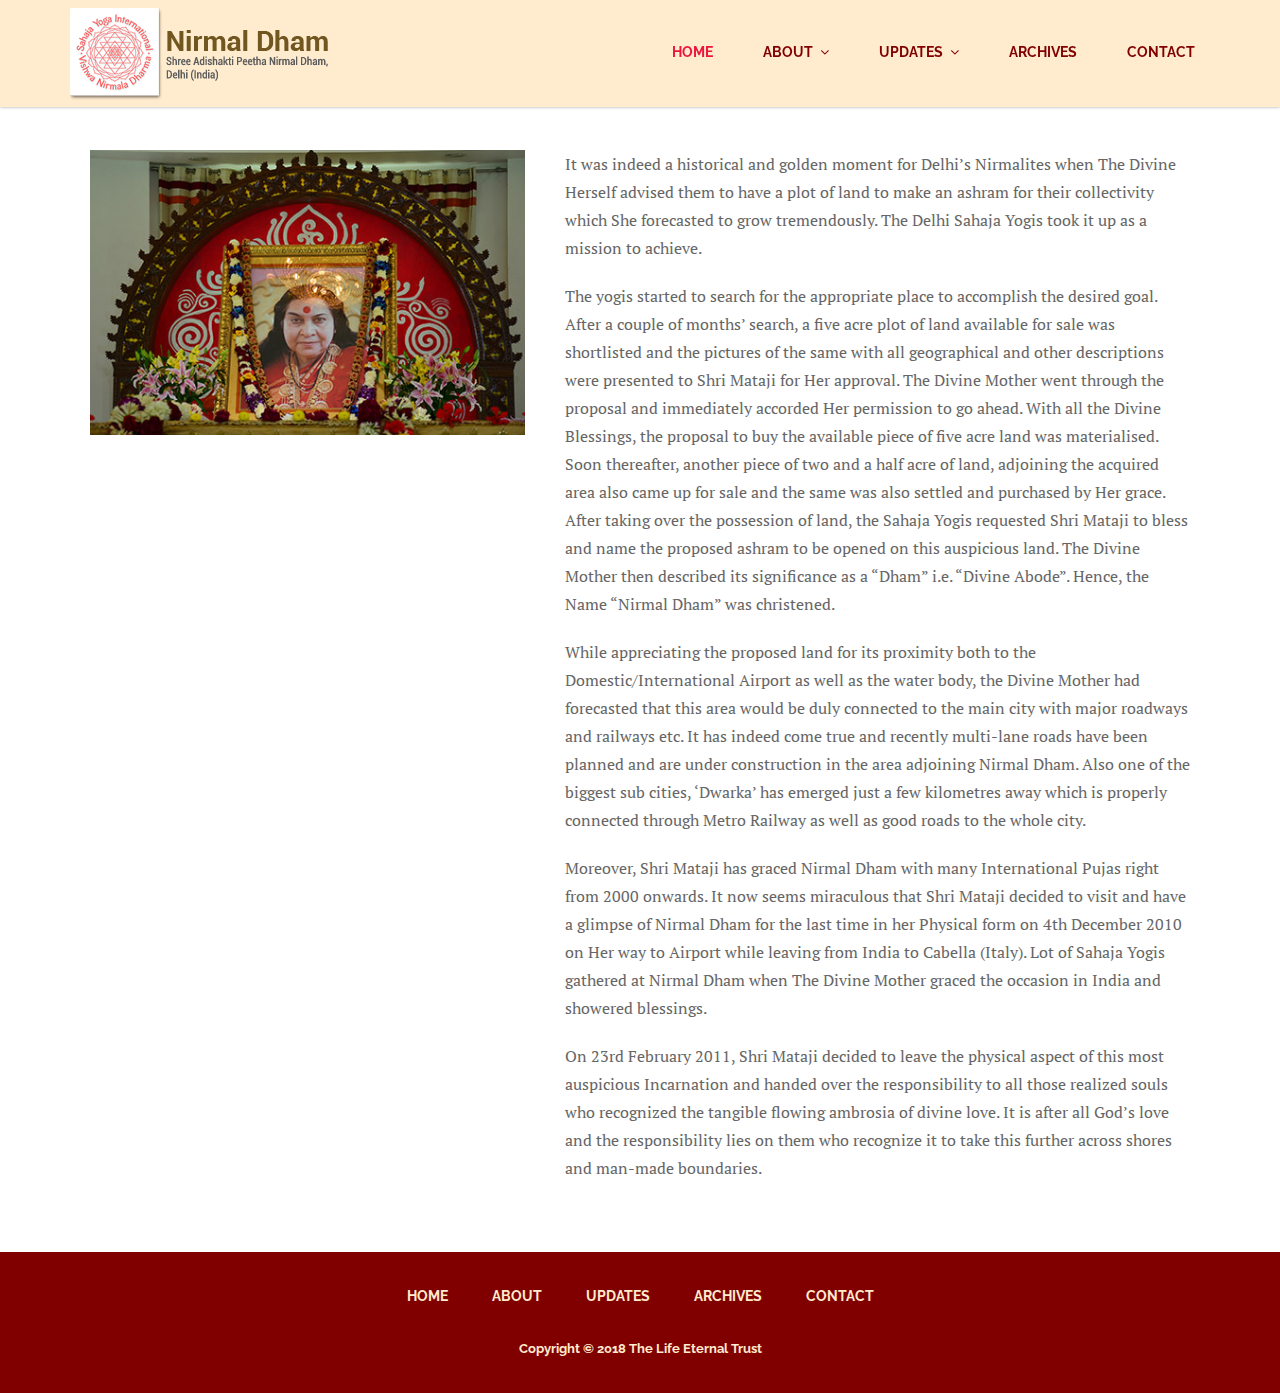
==== commit 894ccf02: "Review changes - 3" ====
--- a/about-nirmal-dham.html
+++ b/about-nirmal-dham.html
@@ -30,19 +30,18 @@
   <div class="responsive_menu">
         <ul class="main_menu">
             <li><a href="index.html">Home</a></li>
-            <li><a href="#tm-section-2">About</a>
-            	<ul>
-            		<li><a href="portfolio.html">About Sahaja Yoga</a></li>
-            		<li><a href="project-image.html">About Shri Mataji Nirmala Devi</a></li>
-            		<li><a href="project-slideshow.html">About Nirmal Dham</a></li>
-            	</ul>
-            </li>
-            <li><a href="#">Updates</a>
+			<li><a href="#">About</a>
 				<ul>
-					<li><a href="blog.html#">2018 Updates</a></li>
+					<li><a href="about-sahaja-yoga.html">About Sahaja Yoga</a></li>
+					<li><a href="about-shri-mataji.html">About Shri Mataji Nirmala Devi</a></li>
+				</ul>
+			</li>
+			<li><a href="blog.html#blogPosts">Updates</a>
+				<ul>
+					<li><a href="blog.html">2018 Updates</a></li>
 					<li><a href="blog.html#y2017">2017 Updates</a></li>
 				</ul>
-            </li>
+			</li>
             <li><a href="archives.html">Archives</a></li>
             <li><a href="contact.html">Contact</a></li>
         </ul> <!-- /.main_menu -->
@@ -73,13 +72,13 @@
 					            		<li><a href="about-nirmal-dham.html">About Nirmal Dham</a></li>
 					            	</ul>
 					            </li>
-					            <li><a href="#blogPosts">Updates</a>
-												<ul>
-													<li><a href="blog.html">2018 Updates</a></li>
-													<li><a href="blog.html#y2017">2017 Updates</a></li>
-			                    <!-- <li><a href="#">visit templatemo</a></li> -->
-												</ul>
-					            </li>
+								<li><a href="blog.html">Updates</a>
+									<ul>
+										<li><a href="blog.html">2018 Updates</a></li>
+										<li><a href="blog.html#y2017">2017 Updates</a></li>
+										<!-- <li><a href="#">visit templatemo</a></li> -->
+									</ul>
+								</li>
 					            <li><a href="archives.html">Archives</a></li>
 					            <li><a href="contact.html">Contact</a></li>
 					            <!--<li><a href="contact.html"><img src="images/rose-header.png"/></a></li> -->
@@ -151,3 +150,8 @@
   		</div> <!-- /.row -->
   	</div> <!-- /.container -->
   </footer> <!-- /.site-footer -->
+
+  <script src="js/min/plugins.min.js"></script>
+  <script src="js/min/medigo-custom.min.js"></script>
+</body>
+</html>--- a/css/red-scheme.css
+++ b/css/red-scheme.css
@@ -451,6 +451,12 @@
   border: 0;
 }
 
+button.iso-cat {
+  background-color: #ffebcd;
+  margin: 5px;
+  border-radius: 3px;
+}
+
 input.mainBtn:focus,
 input.mainBtn {
   background-color: #ff554e;
